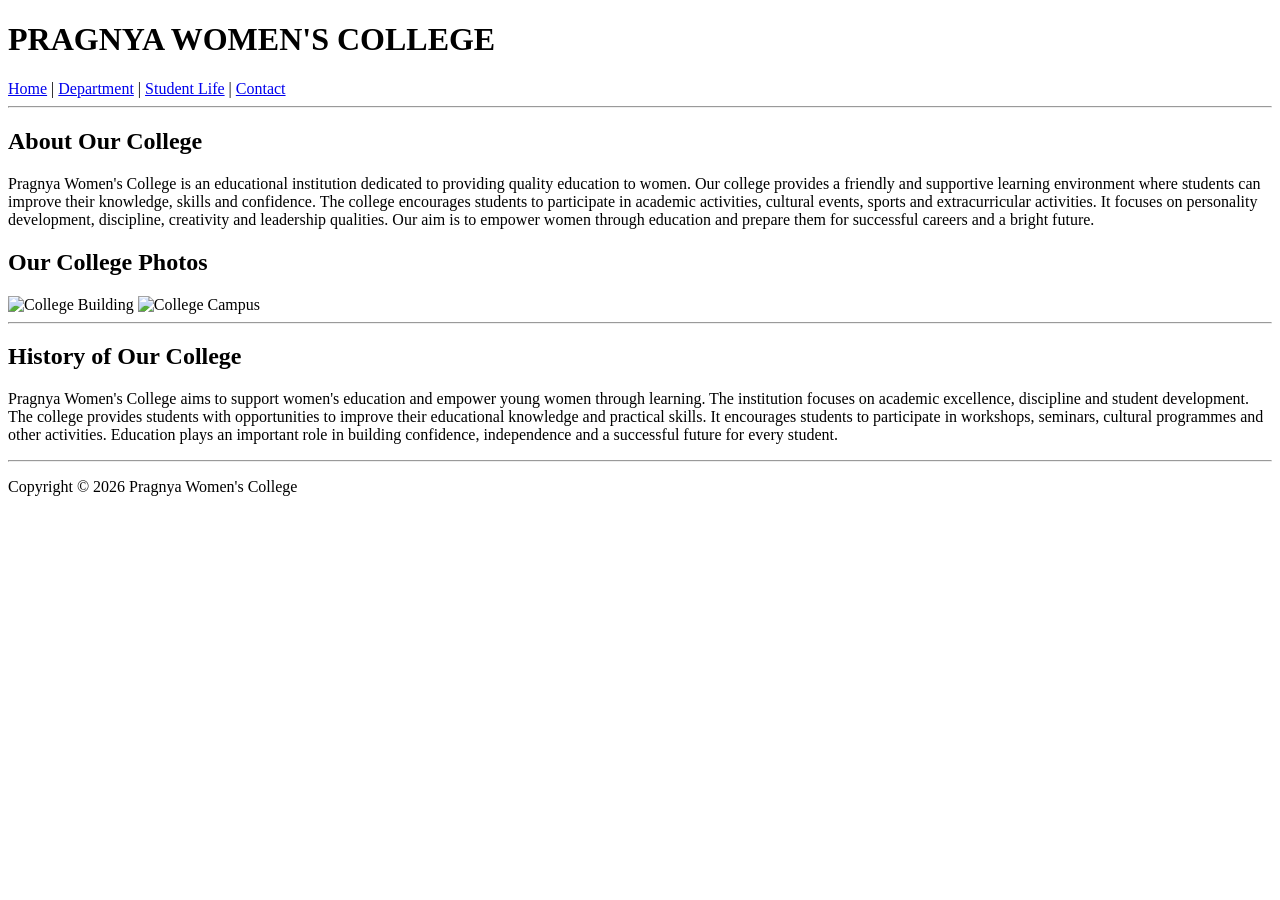
==== home.html @ df756e8f "Add files via upload" ====
<!DOCTYPE html>
<html lang="en">

<head>
    <meta charset="UTF-8">
    <meta name="viewport" content="width=device-width, initial-scale=1.0">
    <title>Pragnya Women's College</title>
    <link rel="stylesheet" href="style.css/style.css">
</head>

<body>

    <h1>PRAGNYA WOMEN'S COLLEGE</h1>

    <nav>
        <a href="home.html">Home</a> |
        <a href="Departments.html">Department</a> |
        <a href="studentlife.html">Student Life</a> |
        <a href="contact.html">Contact</a>
    </nav>

    <hr>

    <h2>About Our College</h2>

    <p>
        Pragnya Women's College is an educational institution
        dedicated to providing quality education to women.
        Our college provides a friendly and supportive learning
        environment where students can improve their knowledge,
        skills and confidence. The college encourages students
        to participate in academic activities, cultural events,
        sports and extracurricular activities. It focuses on
        personality development, discipline, creativity and
        leadership qualities. Our aim is to empower women
        through education and prepare them for successful
        careers and a bright future.
    </p>

    <h2>Our College Photos</h2>



<img src="images/college.jpeg"
     alt="College Building"
     width="300"
     height="200">

<img src="images/images.jpeg"
     alt="College Campus"
     width="300"
     height="200">
    <hr>

    <h2>History of Our College</h2>

    <p>
        Pragnya Women's College aims to support women's
        education and empower young women through learning.
        The institution focuses on academic excellence,
        discipline and student development. The college
        provides students with opportunities to improve
        their educational knowledge and practical skills.
        It encourages students to participate in workshops,
        seminars, cultural programmes and other activities.
        Education plays an important role in building
        confidence, independence and a successful future
        for every student.
    </p>

    <hr>

    <footer>
        <p>Copyright © 2026 Pragnya Women's College</p>
    </footer>

</body>
</html>
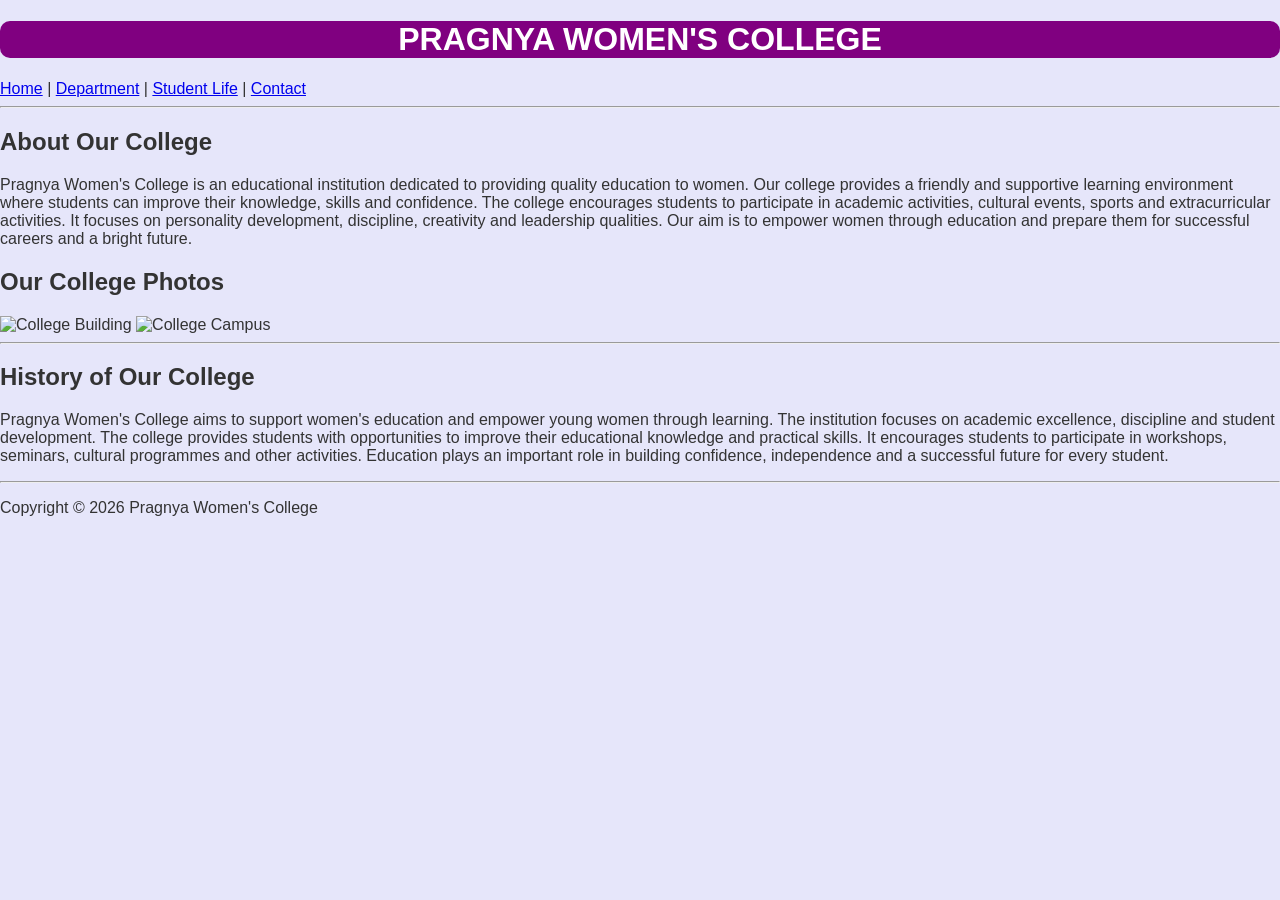
==== commit 98c819e4: "Update home.html" ====
--- a/home.html
+++ b/home.html
@@ -6,7 +6,7 @@
     <meta charset="UTF-8">
     <meta name="viewport" content="width=device-width, initial-scale=1.0">
     <title>Pragnya Women's College</title>
-    <link rel="stylesheet" href="style.css/style.css">
+    <link rel="stylesheet" href="style.css">
 </head>
 
 <body>
--- a/style.css
+++ b/style.css
@@ -0,0 +1,16 @@
+body{ 
+    margin: 0;
+    pedding: 20px;
+    font-family: arital, sans-serif;
+    background-color: lavender;
+    color: #333;
+}
+
+h1{
+    background-color: purple;
+    color: white;
+    text-align: center;
+    pedding: 25px;
+    border-radius: 10px;
+
+}
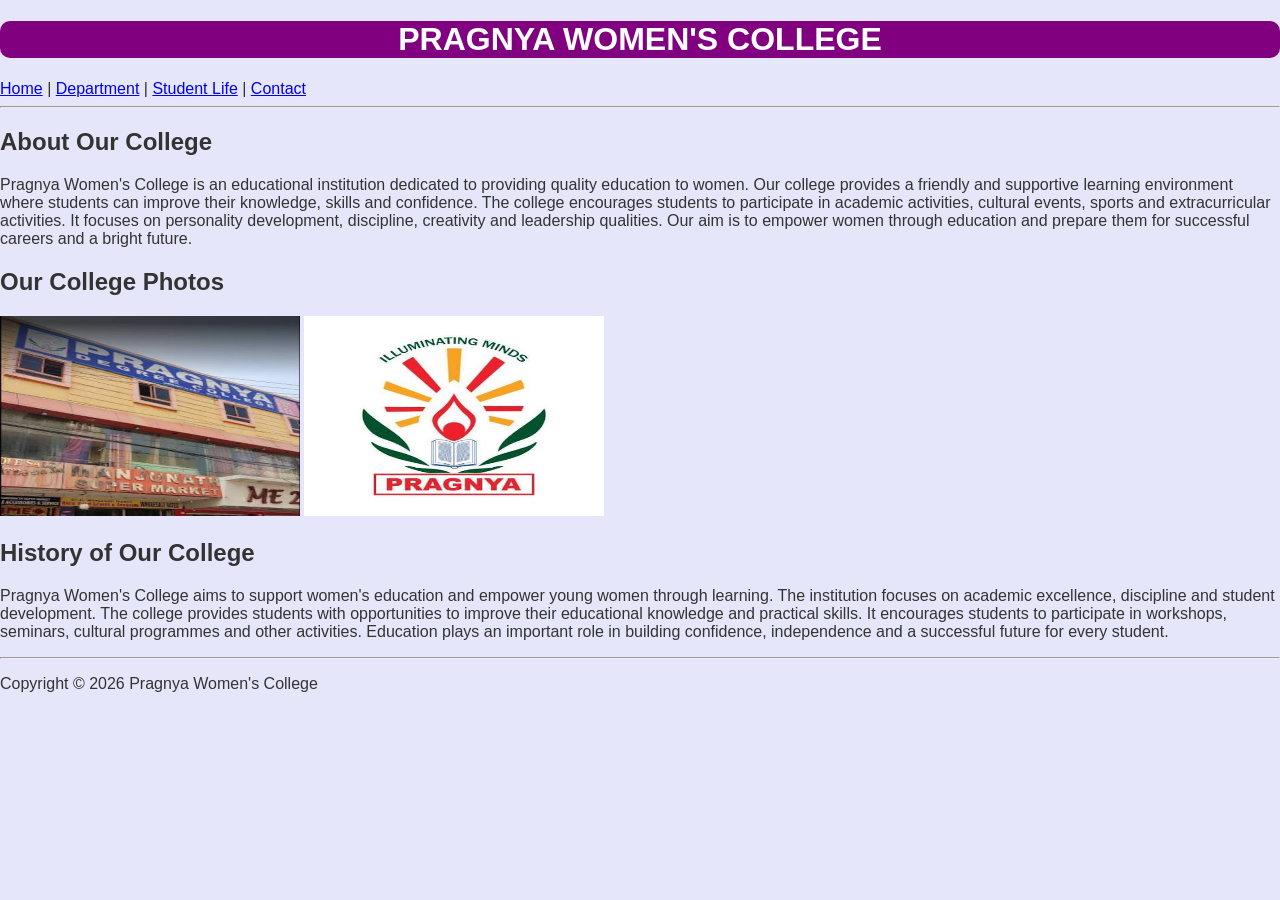
==== commit 94944595: "Update home.html" ====
--- a/home.html
+++ b/home.html
@@ -40,18 +40,9 @@
 
     <h2>Our College Photos</h2>
 
+<img src="college.jpeg" alt="College Building" width="300" height="200">
 
-
-<img src="images/college.jpeg"
-     alt="College Building"
-     width="300"
-     height="200">
-
-<img src="images/images.jpeg"
-     alt="College Campus"
-     width="300"
-     height="200">
-    <hr>
+<img src="images.jpeg" alt="College Campus" width="300" height="200">
 
     <h2>History of Our College</h2>
 
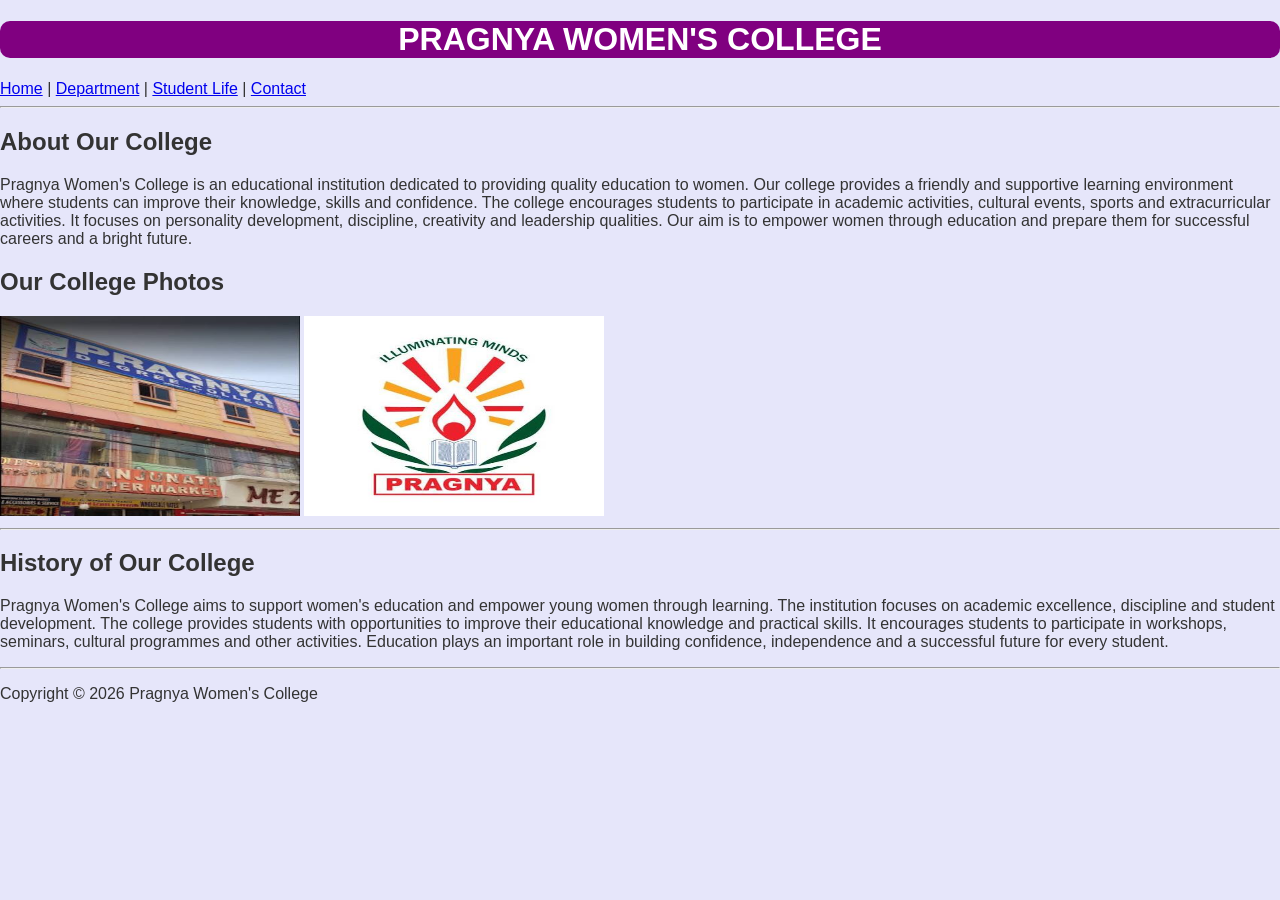
==== commit a28fc9ec: "Update home.html" ====
--- a/home.html
+++ b/home.html
@@ -43,7 +43,7 @@
 <img src="college.jpeg" alt="College Building" width="300" height="200">
 
 <img src="images.jpeg" alt="College Campus" width="300" height="200">
-
+    <hr>
     <h2>History of Our College</h2>
 
     <p>
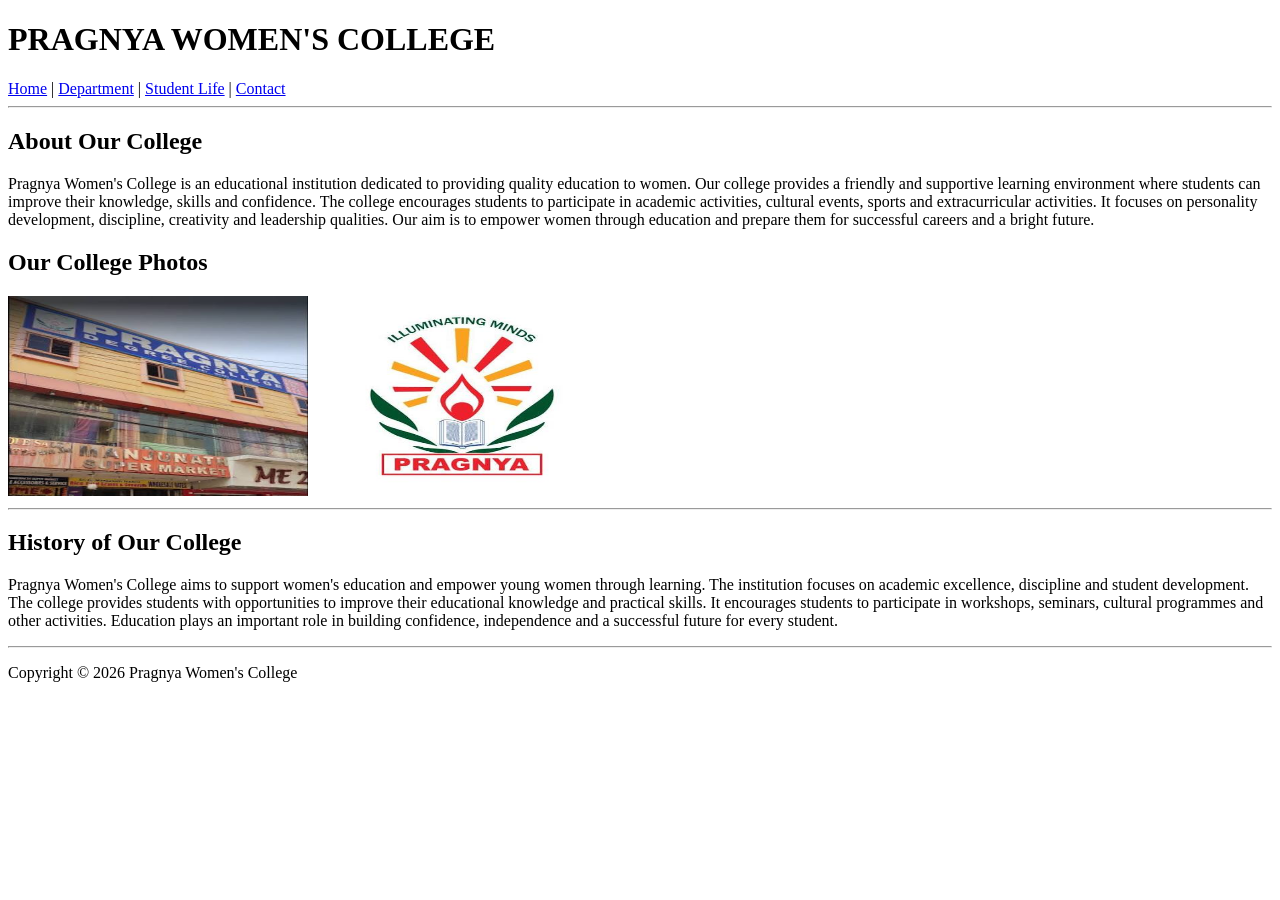
==== commit 36ba6b52: "Update home.html" ====
--- a/home.html
+++ b/home.html
@@ -6,7 +6,7 @@
     <meta charset="UTF-8">
     <meta name="viewport" content="width=device-width, initial-scale=1.0">
     <title>Pragnya Women's College</title>
-    <link rel="stylesheet" href="style.css">
+    <link rel="stylesheet" href="style.css/style.css">
 </head>
 
 <body>
